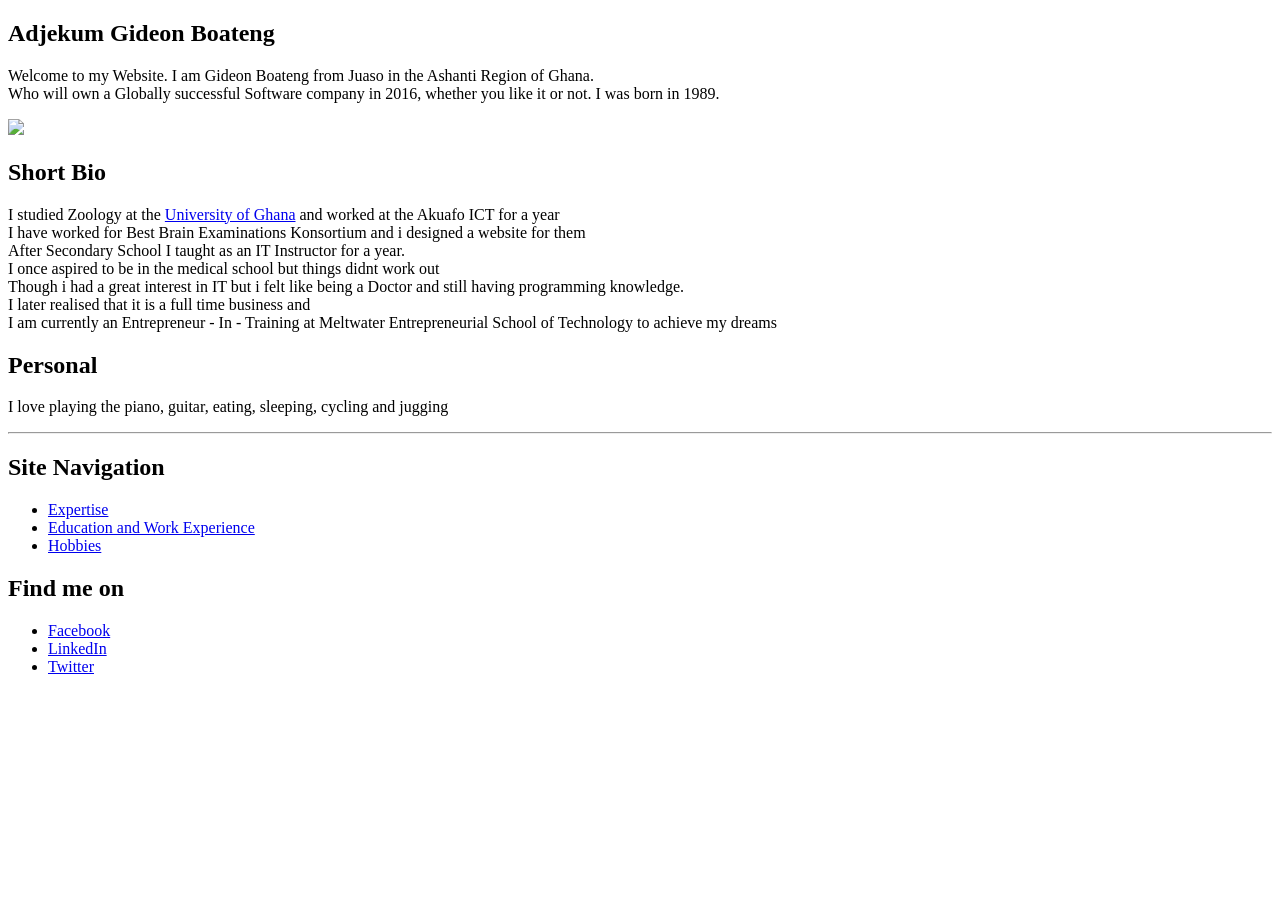
==== Documents/HTML/Website/index.html @ 93cbe4da "My first Website" ====
<!DOCTYPE html>
<html>
<head>
	<title> Welcome to Gideon's Homepage. </title>
</head>
<body>
	<h2>Adjekum Gideon Boateng</h3>
	<p>
		Welcome to my Website. I am Gideon Boateng from Juaso in the Ashanti Region of Ghana.<br>
	    Who will own a Globally successful Software company in 2016, whether you like it or not. I was born in 1989.
	</p>
	<img src = "/home/kaygee/Documents/HTML/Website/images/me.jpg" /> 
	<h2>Short Bio</h2>
	<p>
		I studied Zoology at the <a href = "http://www.ug.edu.gh">University of Ghana</a> and worked at the Akuafo ICT for a year<br>
		I have worked for <a hfref = "http://www.bestbrainexaminations.edu.gh">Best Brain Examinations Konsortium</a> and i designed a website for them <br>
		After Secondary School I taught as an IT Instructor for a year. <br> I once aspired to be in the medical school but things didnt work out <br>
		Though i had a great interest in IT but i felt like being a Doctor and still having programming knowledge.<br>
		I later realised that it is a full time business and <br>
		I am currently an Entrepreneur - In - Training at Meltwater Entrepreneurial School of Technology to achieve my dreams <br>
	</p>
	<h2> Personal </h2>
	<p> I love playing the piano, guitar, eating, sleeping, cycling and jugging</p>
	<hr>
	<h2> Site Navigation</h2>
	<ul>
		<li><a href = "expertise.html" target = "_blank"> Expertise </a></li>
		<li><a href = "education.html" target = "_blank"> Education and Work Experience </a></li>
		<li><a href = "hobbies.html" target = "_blank"> Hobbies </a></li>
    </ul>
	<h2> Find me on </h2>
    <ul>
		<li><a href = "https://www.facebook.com/kophy.minato" target = "_blank"> Facebook </a></li>
		<li><a href = "http://www.linkedin.com/profile/view?id=257543247&trk=nav_responsive_tab_profile" target = "_blank"> LinkedIn </a></li>
		<li><a href = "http://www.twitter.com" target = "_blank"> Twitter </a></li>
    </ul>
</body>
</html>
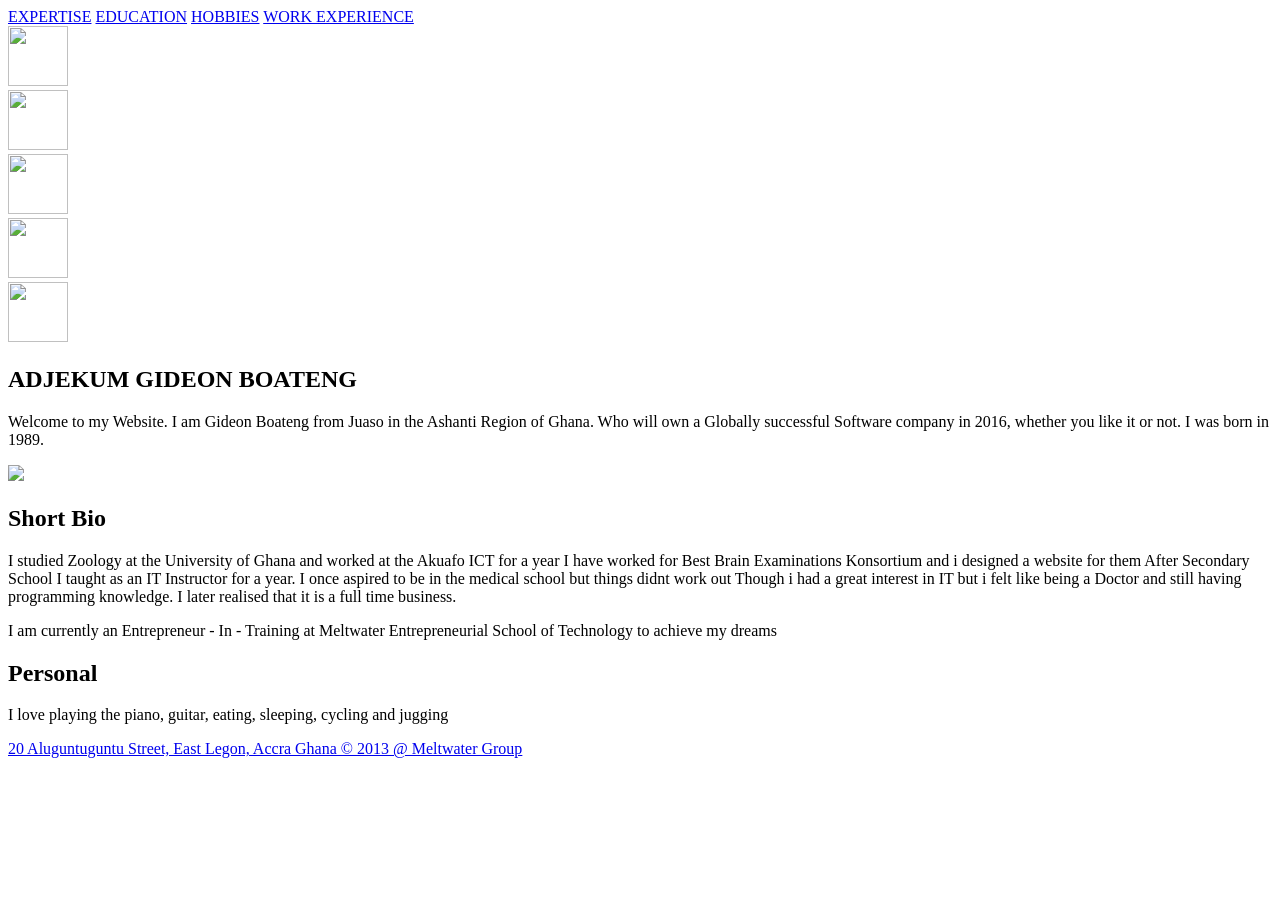
==== commit f49ef36b: "hey" ====
--- a/Documents/HTML/Website/index.html
+++ b/Documents/HTML/Website/index.html
@@ -1,38 +1,74 @@
 <!DOCTYPE html>
 <html>
 <head>
-	<title> Welcome to Gideon's Homepage. </title>
+	<meta name="generator" content="HTML Tidy for HTML5 (experimental) for Linux https://github.com/w3c/tidy-html5/tree/c63cc39">
+	<title>
+		Welcome to Gideon's Homepage.
+	</title>
+	<link rel="stylesheet" type="text/css" href="style.css">
 </head>
 <body>
-	<h2>Adjekum Gideon Boateng</h3>
-	<p>
-		Welcome to my Website. I am Gideon Boateng from Juaso in the Ashanti Region of Ghana.<br>
-	    Who will own a Globally successful Software company in 2016, whether you like it or not. I was born in 1989.
-	</p>
-	<img src = "/home/kaygee/Documents/HTML/Website/images/me.jpg" /> 
-	<h2>Short Bio</h2>
-	<p>
-		I studied Zoology at the <a href = "http://www.ug.edu.gh">University of Ghana</a> and worked at the Akuafo ICT for a year<br>
-		I have worked for <a hfref = "http://www.bestbrainexaminations.edu.gh">Best Brain Examinations Konsortium</a> and i designed a website for them <br>
-		After Secondary School I taught as an IT Instructor for a year. <br> I once aspired to be in the medical school but things didnt work out <br>
-		Though i had a great interest in IT but i felt like being a Doctor and still having programming knowledge.<br>
-		I later realised that it is a full time business and <br>
-		I am currently an Entrepreneur - In - Training at Meltwater Entrepreneurial School of Technology to achieve my dreams <br>
-	</p>
-	<h2> Personal </h2>
-	<p> I love playing the piano, guitar, eating, sleeping, cycling and jugging</p>
-	<hr>
-	<h2> Site Navigation</h2>
-	<ul>
-		<li><a href = "expertise.html" target = "_blank"> Expertise </a></li>
-		<li><a href = "education.html" target = "_blank"> Education and Work Experience </a></li>
-		<li><a href = "hobbies.html" target = "_blank"> Hobbies </a></li>
-    </ul>
-	<h2> Find me on </h2>
-    <ul>
-		<li><a href = "https://www.facebook.com/kophy.minato" target = "_blank"> Facebook </a></li>
-		<li><a href = "http://www.linkedin.com/profile/view?id=257543247&trk=nav_responsive_tab_profile" target = "_blank"> LinkedIn </a></li>
-		<li><a href = "http://www.twitter.com" target = "_blank"> Twitter </a></li>
-    </ul>
-</body>
-</html>+	<!-- This is my header-->
+	<div>
+		<div class="header">
+			<span class="back"><a href="expertise.html">EXPERTISE</a></span> <span class="back"><a href="education.html">EDUCATION</a></span> <span class="back"><a href="hobbies.html">HOBBIES</a></span> <span class="back"><a href="experience.html">WORK EXPERIENCE</a></span> 
+
+			<!-- This is my side bar-->
+			<div class="sidebar">
+				<div class="icons">
+					<a href="https://www.facebook.com/kophy.minato" target="_blank"><img src="/home/kaygee/Documents/HTML/Website/images/facebook.png" height="60px" width="60px"></a>
+				</div>
+				<div class="icons">
+					<a href="http://www.linkedin.com/profile/view?id=257543247&amp;trk=nav_responsive_tab_profile" target="_blank"><img src="/home/kaygee/Documents/HTML/Website/images/linkedin.png" height="60px" width="60px"></a>
+				</div>
+				<div class="icons">
+					<a href="http://www.google.com" target="_blank"><img src="/home/kaygee/Documents/HTML/Website/images/logo2.png" height="60px" width="60px"></a>
+				</div>
+				<div class="icons">
+					<a href="http://www.twitter.com" target="_blank"><img src="/home/kaygee/Documents/HTML/Website/images/twitter.png" height="60px" width="60px"></a>
+				</div>
+				<div class="icons">
+					<a href="http://www.easports.com" target="_blank"><img src="/home/kaygee/Documents/HTML/Website/images/logo4.png" height="60px" width="60px"></a>
+				</div>
+			</div><!-- This is my content-->
+			<div class="content">
+				<h2 class="center">
+					ADJEKUM GIDEON BOATENG
+				</h2>
+				<p class="big">
+					<span class="font">W</span>elcome to my Website. I am Gideon Boateng from Juaso in the Ashanti Region of Ghana. Who will own a Globally successful Software company in 2016, whether you like it or not. I was born in 1989.
+				</p>
+				<div class="picture">
+					<img src="/home/kaygee/Documents/HTML/Website/images/me.jpg">
+				</div>
+				<div class="text">
+					<h2 class="center">
+						Short Bio
+					</h2>
+					<p class="big">
+						I studied Zoology at the University of Ghana and worked at the Akuafo ICT for a year I have worked for Best Brain Examinations Konsortium and i designed a website for them After Secondary School I taught as an IT Instructor for a year. I once aspired to be in the medical school but things didnt work out Though i had a great interest in IT but i felt like being a Doctor and still having programming knowledge. I later realised that it is a full time business.
+					</p>
+				</div>
+				<div class="clear">
+					<p>
+						I am currently an Entrepreneur - In - Training at Meltwater Entrepreneurial School of Technology to achieve my dreams
+					</p>
+					<h2>
+						Personal
+					</h2>
+					<p>
+						I love playing the piano, guitar, eating, sleeping, cycling and jugging
+					</p>
+				</div>
+			</div><!-- This is my footer-->
+			<div class="footer">
+				<a href="http://www.meltwater.org">
+					<p class="foot">
+						20 Aluguntuguntu Street, East Legon, Accra Ghana © 2013 @ Meltwater Group
+					</p></a>
+				</div>
+			</div>
+
+		</div>
+	</body>
+	</html>
